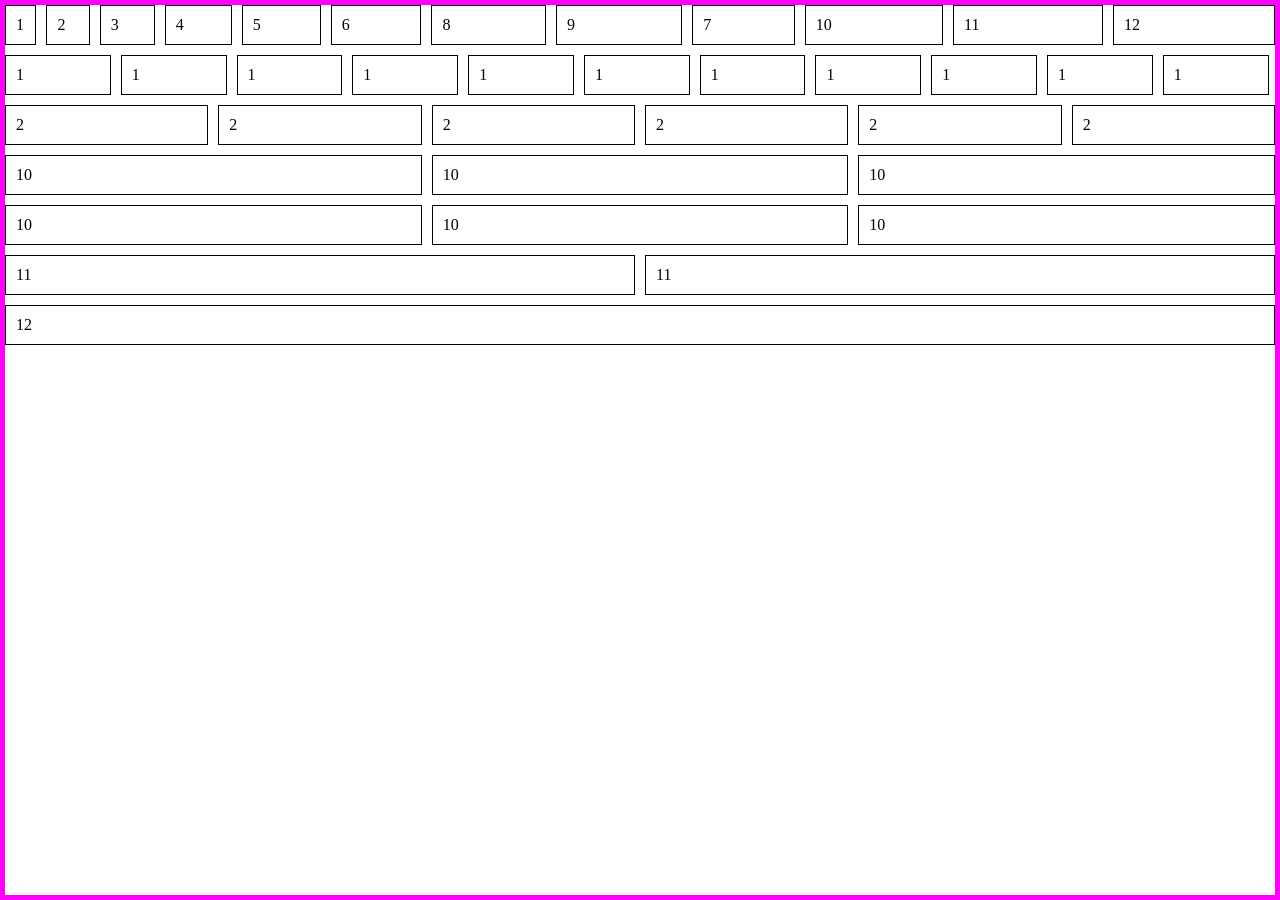
==== Opdracht 1/index.html @ 13d44083 "Feat: opdracht 1" ====
<!DOCTYPE html>
<html lang="en">

<head>
    <meta charset="UTF-8">
    <meta name="viewport" content="width=device-width, initial-scale=1.0">
    <title>Document</title>
    <link rel="stylesheet" href="style.css">
</head>

<body>
    <div class="container">
        <div class="row">
            <div class="col-1">
                1
            </div>
            <div class="col-2">
                2
            </div>
            <div class="col-3">
                3
            </div>
            <div class="col-4">
                4
            </div>
            <div class="col-5">
                5
            </div>
            <div class="col-6">
                6
            </div>
            <div class="col-8">
                8
            </div>
            <div class="col-9">
                9
            </div>
            <div class="col-7">
                7
            </div>
            <div class="col-10">
                10
            </div>
            <div class="col-11">
                11
            </div>
            <div class="col-12">
                12
            </div>
        </div>

        <div class="row">
            <div class="col-1">
                1
            </div>
            <div class="col-1">
                1
            </div>
            <div class="col-1">
                1
            </div>
            <div class="col-1">
                1
            </div>
            <div class="col-1">
                1
            </div>
            <div class="col-1">
                1
            </div>
            <div class="col-1">
                1
            </div>
            <div class="col-1">
                1
            </div>
            <div class="col-1">
                1
            </div>
            <div class="col-1">
                1
            </div>
            <div class="col-1">
                1
            </div>
        </div>
        <div class="row">
            <div class="col-2">
                2
            </div>
            <div class="col-2">
                2
            </div>
            <div class="col-2">
                2
            </div>
            <div class="col-2">
                2
            </div>
            <div class="col-2">
                2
            </div>
            <div class="col-2">
                2
            </div>
        </div>


            <div class="row">
            <div class="col-10">
                10
            </div>
            <div class="col-10">
                10
            </div>
            <div class="col-10">
                10
            </div>
        </div>


        <div class="row">
            <div class="col-10">
                10
            </div>
            <div class="col-10">
                10
            </div>
            <div class="col-10">
                10
            </div>
        </div>
        

        <div class="row">
            <div class="col-11">
                11
            </div>
            <div class="col-11">
                11
            </div>
        </div>
        <div class="row">
            <div class="col-12">
                12
            </div>
        </div>
</body>

</html>
---- Opdracht 1/style.css ----
* {
	margin: 0;
	padding: 0;
	box-sizing: border-box;
}

:root {
	--row-gap: 10px;
	--column-gap: 10px;
	--column-padding: 10px;
}

.container {
	margin: 0 auto;
	width: 100%;
	min-height: 100vh;
	display: flex;
	flex-direction: column;
	gap: var(--row-gap);
	border: 5px solid #f0f;
}

.row {
	display: flex;
	flex-wrap: nowrap;
	gap: var(--column-gap);
}

[class^="col-"] {
	padding: var(--column-padding);
	display: flex;
	flex-grow: 1;
	flex-shrink: 1;
	align-items: center;
	border: 1px solid #000;
}

 .col-1 {
    flex-grow: 0;
    flex-basis: 8.33%;
  }
  .col-2 {
    flex-grow: 0;
    flex-basis: 16.67%;
  }
  .col-3 {
    flex-grow: 0;
    flex-basis: 25%;
  }
  .col-4 {
    flex-grow: 0;
    flex-basis: 33.33%;
  }
  .col-5 {
    flex-grow: 0;
    flex-basis: 41.67%;
  }
  .col-6 {
    flex-grow: 0;
    flex-basis: 50%;
  }
  .col-7 {
    flex-grow: 0;
    flex-basis: 58.33%;
  }
  .col-8 {
    flex-grow: 0;
    flex-basis: 66.67%;
  }
  .col-9 {
    flex-grow: 0;
    flex-basis: 75%;
  }
  .col-10 {
    flex-grow: 0;
    flex-basis: 83.33%;
  }
  .col-11 {
    flex-grow: 0;
    flex-basis: 91.67%;
  }
  .col-12 {
    flex-grow: 0;
    flex-basis: 100%;
  }
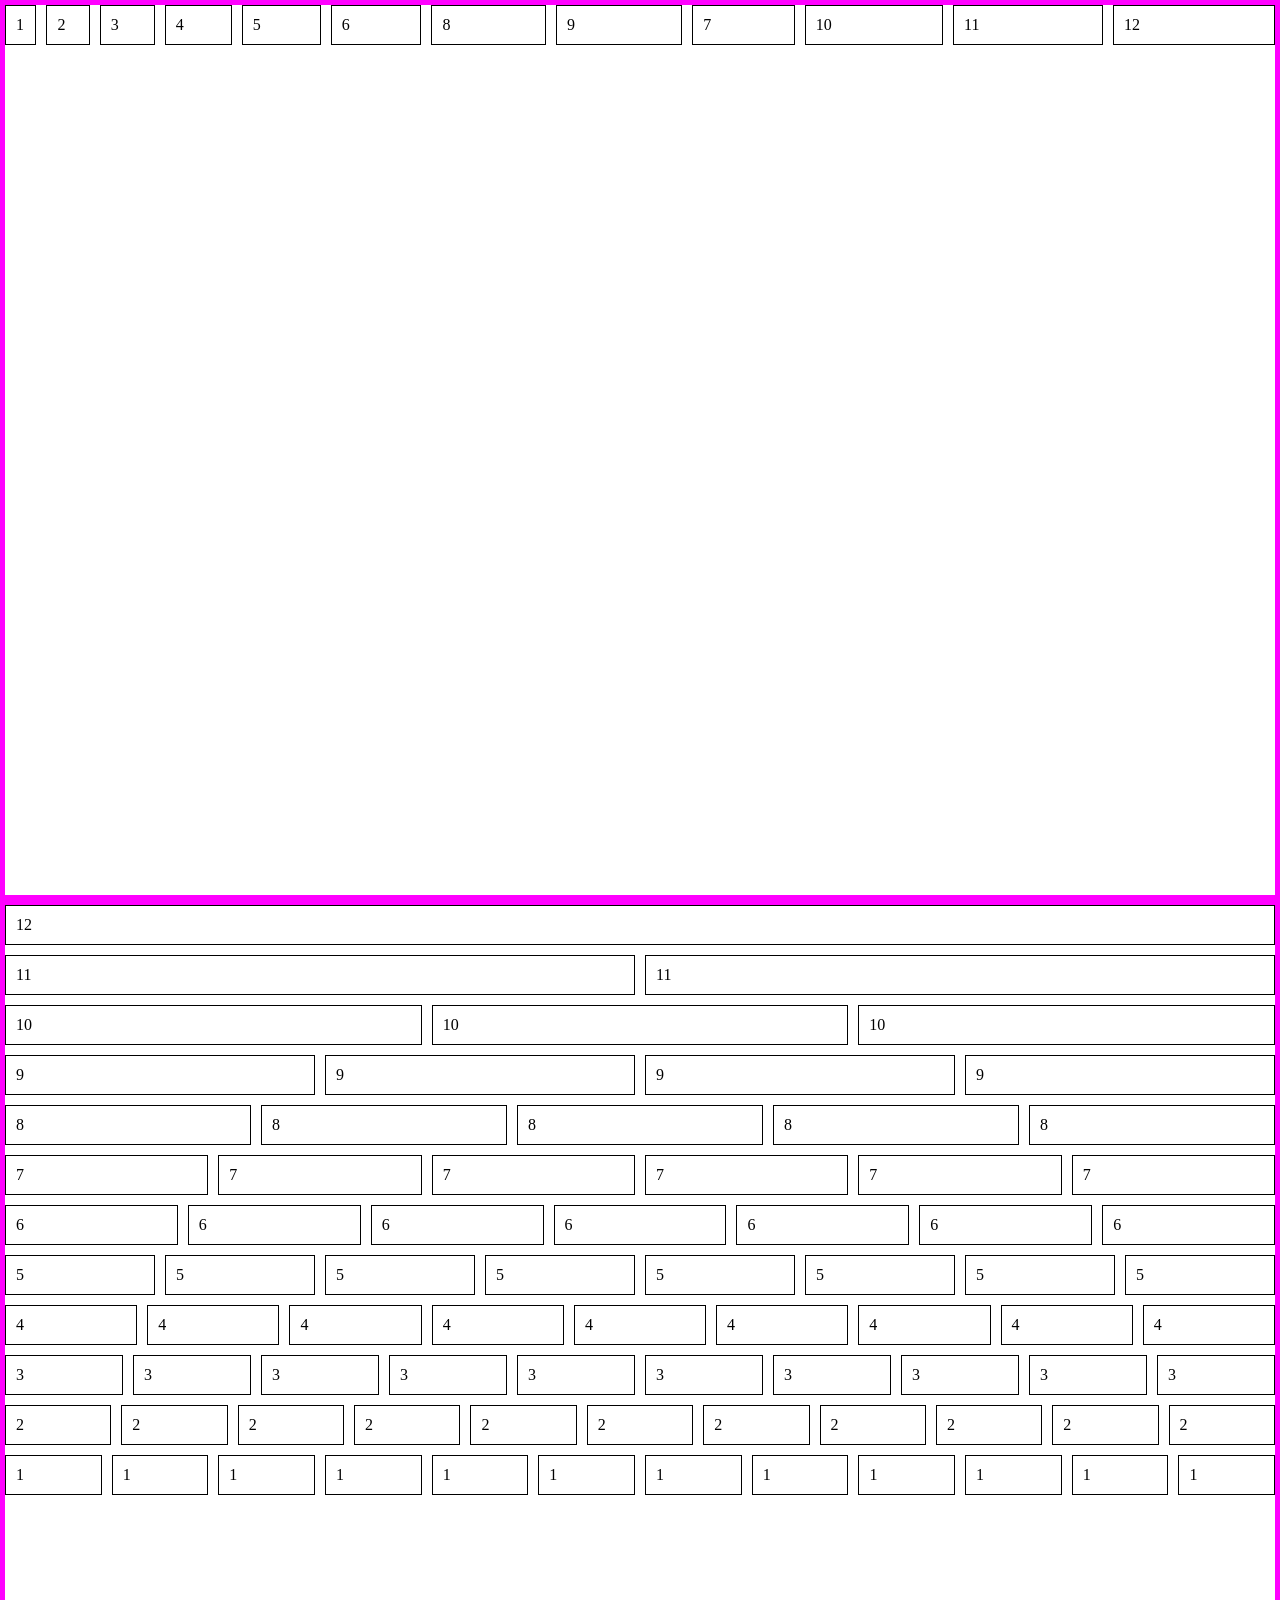
==== commit a8075c6a: "Feat: opdracht 1 af volledig" ====
--- a/Opdracht 1/index.html
+++ b/Opdracht 1/index.html
@@ -48,76 +48,23 @@
                 12
             </div>
         </div>
+    </div>
 
+    <div class="container">
         <div class="row">
-            <div class="col-1">
-                1
-            </div>
-            <div class="col-1">
-                1
-            </div>
-            <div class="col-1">
-                1
-            </div>
-            <div class="col-1">
-                1
-            </div>
-            <div class="col-1">
-                1
-            </div>
-            <div class="col-1">
-                1
-            </div>
-            <div class="col-1">
-                1
-            </div>
-            <div class="col-1">
-                1
-            </div>
-            <div class="col-1">
-                1
-            </div>
-            <div class="col-1">
-                1
-            </div>
-            <div class="col-1">
-                1
-            </div>
-        </div>
-        <div class="row">
-            <div class="col-2">
-                2
-            </div>
-            <div class="col-2">
-                2
-            </div>
-            <div class="col-2">
-                2
-            </div>
-            <div class="col-2">
-                2
-            </div>
-            <div class="col-2">
-                2
-            </div>
-            <div class="col-2">
-                2
+            <div class="col-12">
+                12
             </div>
         </div>
 
-
-            <div class="row">
-            <div class="col-10">
-                10
+        <div class="row">
+            <div class="col-11">
+                11
             </div>
-            <div class="col-10">
-                10
-            </div>
-            <div class="col-10">
-                10
+            <div class="col-11">
+                11
             </div>
         </div>
-
 
         <div class="row">
             <div class="col-10">
@@ -130,21 +77,115 @@
                 10
             </div>
         </div>
-        
 
         <div class="row">
-            <div class="col-11">
-                11
+            <div class="col-9">
+                9
             </div>
-            <div class="col-11">
-                11
+            <div class="col-9">
+                9
+            </div>
+            <div class="col-9">
+                9
+            </div>
+            <div class="col-9">
+                9
             </div>
         </div>
+
         <div class="row">
-            <div class="col-12">
-                12
+            <div class="col-8">8</div>
+            <div class="col-8">8</div>
+            <div class="col-8">8</div>
+            <div class="col-8">8</div>
+            <div class="col-8">8</div>
+        </div>
+
+        <div class="row">
+            <div class="col-7">7</div>
+            <div class="col-7">7</div>
+            <div class="col-7">7</div>
+            <div class="col-7">7</div>
+            <div class="col-7">7</div>
+            <div class="col-7">7</div>
+        </div>
+
+        <div class="row">
+            <div class="col-6">6</div>
+            <div class="col-6">6</div>
+            <div class="col-6">6</div>
+            <div class="col-6">6</div>
+            <div class="col-6">6</div>
+            <div class="col-6">6</div>
+            <div class="col-6">6</div>
+        </div>
+
+        <div class="row">
+            <div class="col-5">5</div>
+            <div class="col-5">5</div>
+            <div class="col-5">5</div>
+            <div class="col-5">5</div>
+            <div class="col-5">5</div>
+            <div class="col-5">5</div>
+            <div class="col-5">5</div>
+            <div class="col-5">5</div>
+        </div>
+
+        <div class="row">
+            <div class="col-4">4</div>
+            <div class="col-4">4</div>
+            <div class="col-4">4</div>
+            <div class="col-4">4</div>
+            <div class="col-4">4</div>
+            <div class="col-4">4</div>
+            <div class="col-4">4</div>
+            <div class="col-4">4</div>
+            <div class="col-4">4</div>
+        </div>
+
+        <div class="row">
+            <div class="col-3">3</div>
+            <div class="col-3">3</div>
+            <div class="col-3">3</div>
+            <div class="col-3">3</div>
+            <div class="col-3">3</div>
+            <div class="col-3">3</div>
+            <div class="col-3">3</div>
+            <div class="col-3">3</div>
+            <div class="col-3">3</div>
+            <div class="col-3">3</div>
+        </div>
+
+        <div class="row">
+            <div class="col-2">2</div>
+            <div class="col-2">2</div>
+            <div class="col-2">2</div>
+            <div class="col-2">2</div>
+            <div class="col-2">2</div>
+            <div class="col-2">2</div>
+            <div class="col-2">2</div>
+            <div class="col-2">2</div>
+            <div class="col-2">2</div>
+            <div class="col-2">2</div>
+            <div class="col-2">2</div>
+        </div>
+
+        <div class="row">
+            <div class="col-1">1</div>
+            <div class="col-1">1</div>
+            <div class="col-1">1</div>
+            <div class="col-1">1</div>
+            <div class="col-1">1</div>
+            <div class="col-1">1</div>
+            <div class="col-1">1</div>
+            <div class="col-1">1</div>
+            <div class="col-1">1</div>
+            <div class="col-1">1</div>
+            <div class="col-1">1</div>
+            <div class="col-1">1</div>
             </div>
         </div>
+    </div>
 </body>
 
 </html>
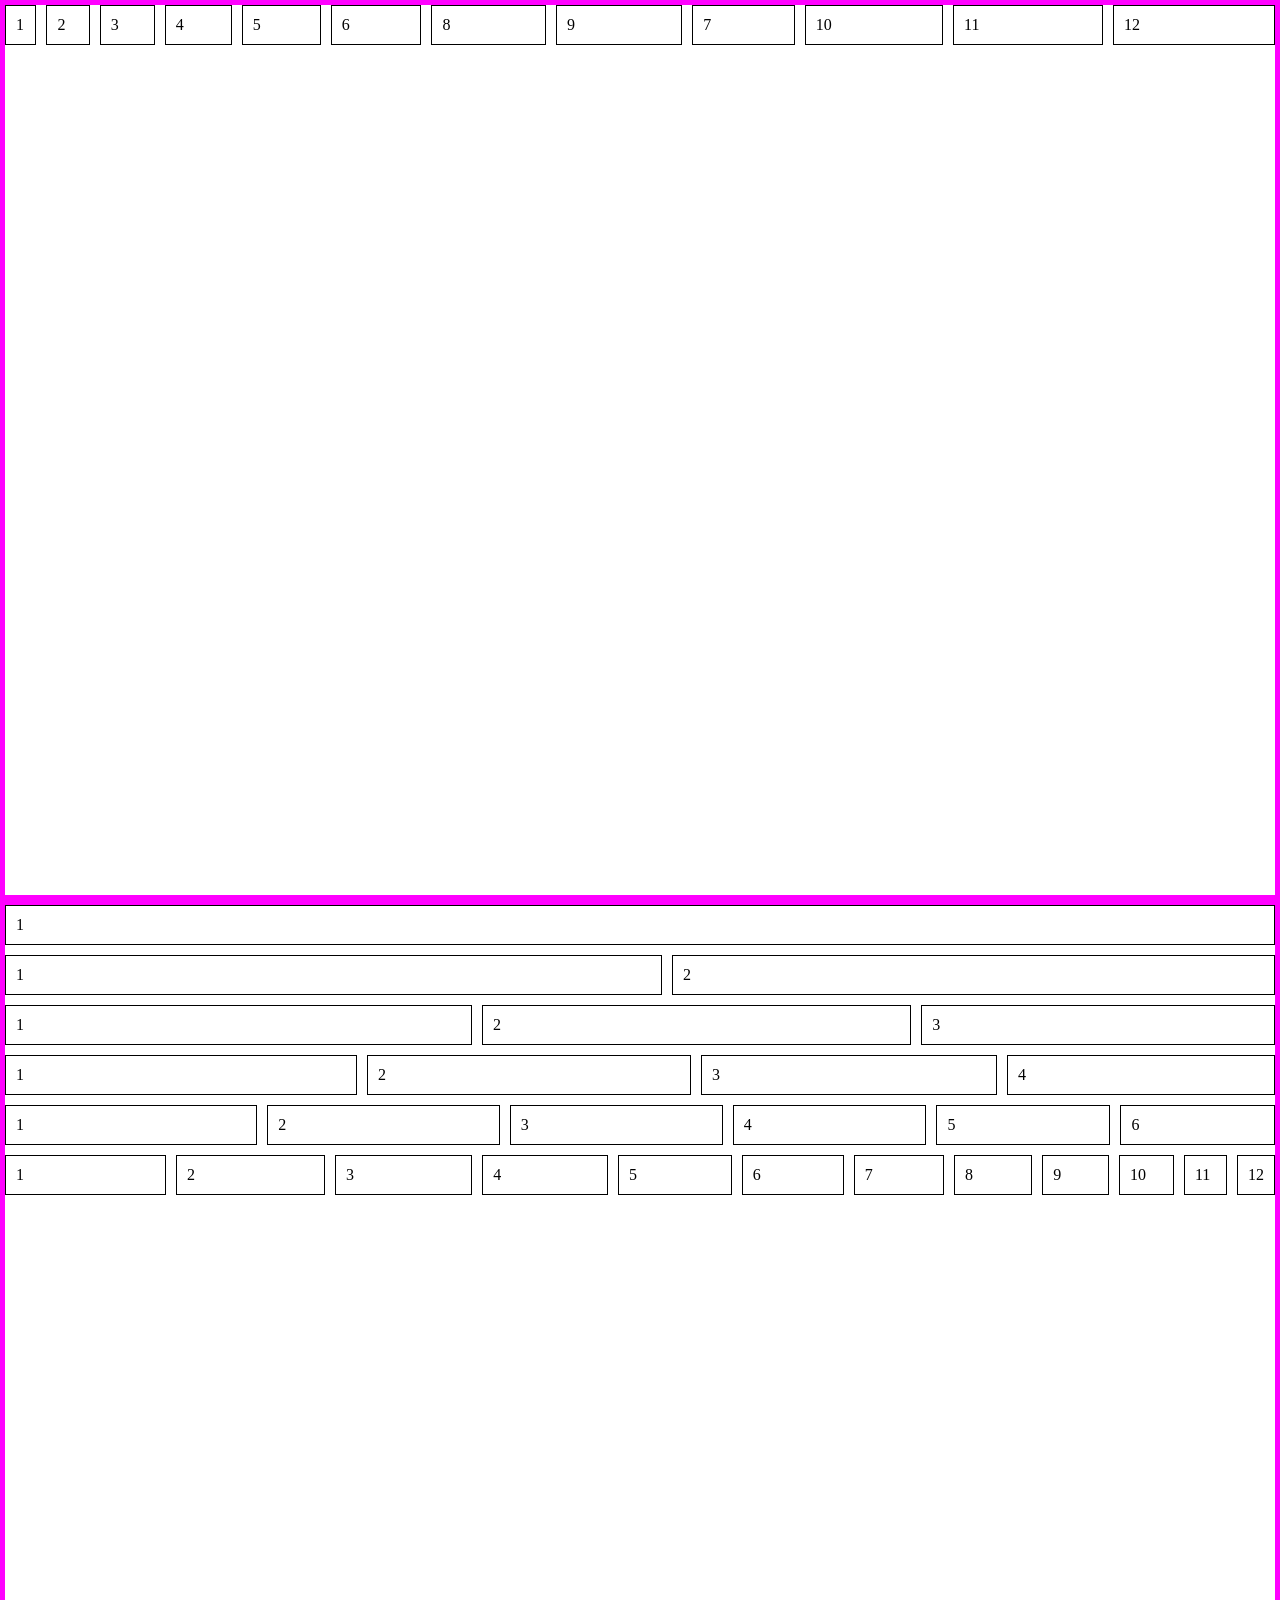
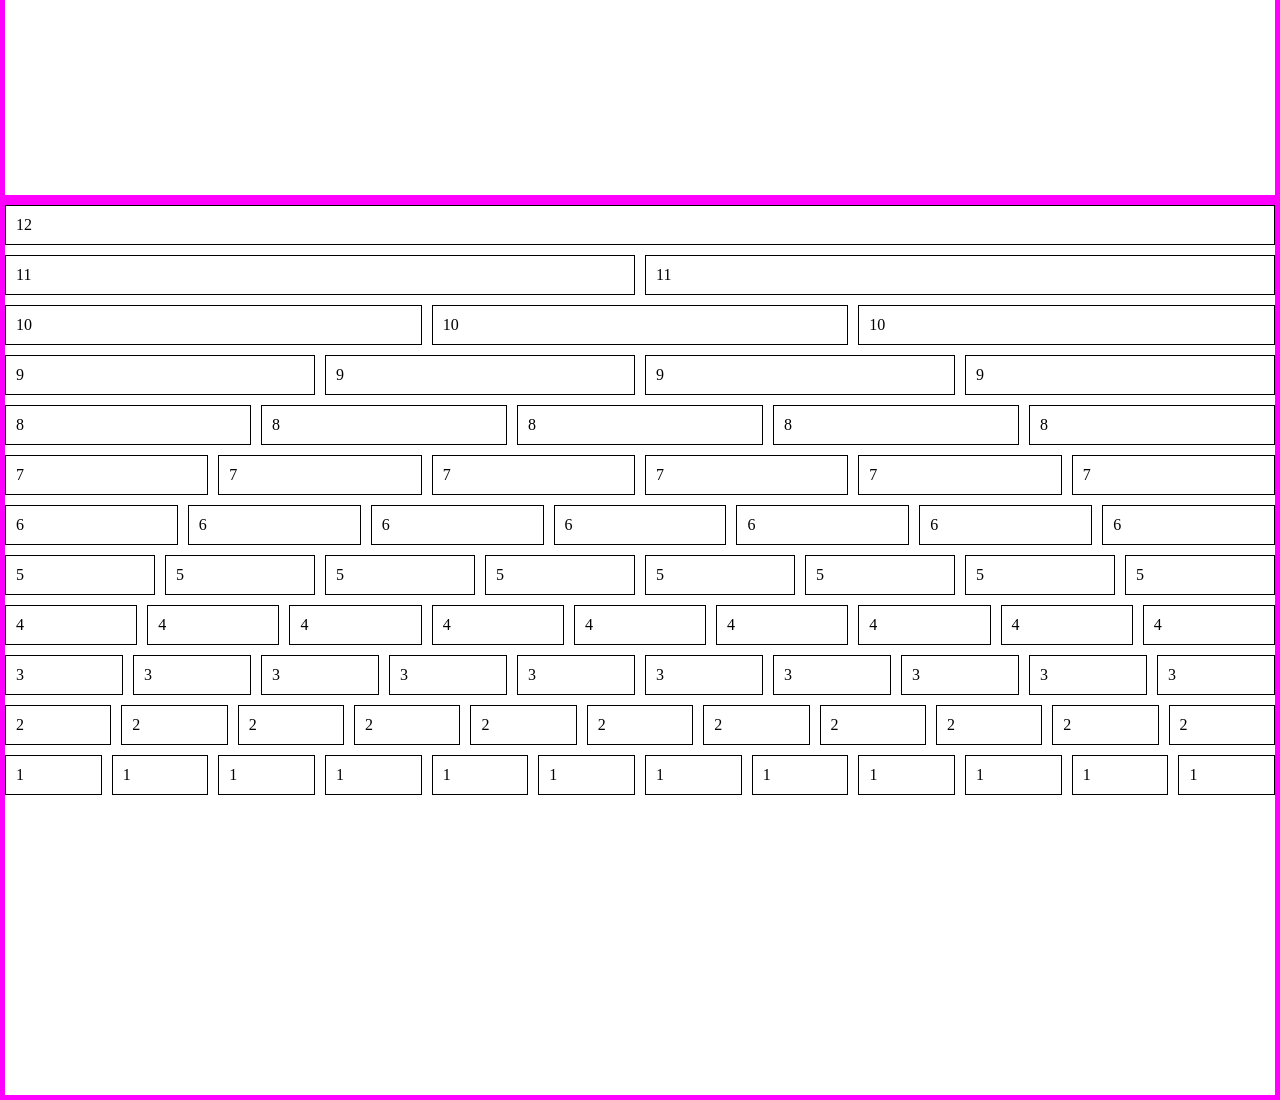
==== commit a3e7ee23: "Update" ====
--- a/Opdracht 1/index.html
+++ b/Opdracht 1/index.html
@@ -50,141 +50,172 @@
         </div>
     </div>
 
+        <div class="container">
+        <div class="row">
+            <div class="col-12">1</div>
+        </div>
+
+        <div class="row">
+            <div class="col-12">1</div>
+            <div class="col-11">2</div>
+        </div>
+
+        <div class="row">
+            <div class="col-12">1</div>
+            <div class="col-11">2</div>
+            <div class="col-9">3</div>
+        </div>
+
+        <div class="row">
+            <div class="col-12">1</div>
+            <div class="col-11">2</div>
+            <div class="col-10">3</div>
+            <div class="col-9">4</div>
+        </div>
+
+        <div class="row">
+            <div class="col-12">1</div>
+            <div class="col-11">2</div>
+            <div class="col-10">3</div>
+            <div class="col-9">4</div>
+            <div class="col-8">5</div>
+            <div class="col-7">6</div>
+        </div>
+
+        <div class="row">
+            <div class="col-12">1</div>
+            <div class="col-11">2</div>
+            <div class="col-10">3</div>
+            <div class="col-9">4</div>
+            <div class="col-8">5</div>
+            <div class="col-7">6</div>
+            <div class="col-6">7</div>
+            <div class="col-5">8</div>
+            <div class="col-4">9</div>
+            <div class="col-3">10</div>
+            <div class="col-2">11</div>
+            <div class="col-1">12</div>
+
+        </div>
+
+    </div>
+
+
     <div class="container">
         <div class="row">
-            <div class="col-12">
-                12
-            </div>
-        </div>
-
-        <div class="row">
-            <div class="col-11">
-                11
-            </div>
-            <div class="col-11">
-                11
-            </div>
-        </div>
-
-        <div class="row">
-            <div class="col-10">
-                10
-            </div>
-            <div class="col-10">
-                10
-            </div>
-            <div class="col-10">
-                10
-            </div>
-        </div>
-
-        <div class="row">
-            <div class="col-9">
-                9
-            </div>
-            <div class="col-9">
-                9
-            </div>
-            <div class="col-9">
-                9
-            </div>
-            <div class="col-9">
-                9
-            </div>
-        </div>
-
-        <div class="row">
-            <div class="col-8">8</div>
-            <div class="col-8">8</div>
-            <div class="col-8">8</div>
-            <div class="col-8">8</div>
-            <div class="col-8">8</div>
-        </div>
-
-        <div class="row">
-            <div class="col-7">7</div>
-            <div class="col-7">7</div>
-            <div class="col-7">7</div>
-            <div class="col-7">7</div>
-            <div class="col-7">7</div>
-            <div class="col-7">7</div>
-        </div>
-
-        <div class="row">
-            <div class="col-6">6</div>
-            <div class="col-6">6</div>
-            <div class="col-6">6</div>
-            <div class="col-6">6</div>
-            <div class="col-6">6</div>
-            <div class="col-6">6</div>
-            <div class="col-6">6</div>
-        </div>
-
-        <div class="row">
-            <div class="col-5">5</div>
-            <div class="col-5">5</div>
-            <div class="col-5">5</div>
-            <div class="col-5">5</div>
-            <div class="col-5">5</div>
-            <div class="col-5">5</div>
-            <div class="col-5">5</div>
-            <div class="col-5">5</div>
-        </div>
-
-        <div class="row">
-            <div class="col-4">4</div>
-            <div class="col-4">4</div>
-            <div class="col-4">4</div>
-            <div class="col-4">4</div>
-            <div class="col-4">4</div>
-            <div class="col-4">4</div>
-            <div class="col-4">4</div>
-            <div class="col-4">4</div>
-            <div class="col-4">4</div>
-        </div>
-
-        <div class="row">
-            <div class="col-3">3</div>
-            <div class="col-3">3</div>
-            <div class="col-3">3</div>
-            <div class="col-3">3</div>
-            <div class="col-3">3</div>
-            <div class="col-3">3</div>
-            <div class="col-3">3</div>
-            <div class="col-3">3</div>
-            <div class="col-3">3</div>
-            <div class="col-3">3</div>
-        </div>
-
-        <div class="row">
-            <div class="col-2">2</div>
-            <div class="col-2">2</div>
-            <div class="col-2">2</div>
-            <div class="col-2">2</div>
-            <div class="col-2">2</div>
-            <div class="col-2">2</div>
-            <div class="col-2">2</div>
-            <div class="col-2">2</div>
-            <div class="col-2">2</div>
-            <div class="col-2">2</div>
-            <div class="col-2">2</div>
-        </div>
-
-        <div class="row">
-            <div class="col-1">1</div>
-            <div class="col-1">1</div>
-            <div class="col-1">1</div>
-            <div class="col-1">1</div>
-            <div class="col-1">1</div>
-            <div class="col-1">1</div>
-            <div class="col-1">1</div>
-            <div class="col-1">1</div>
-            <div class="col-1">1</div>
-            <div class="col-1">1</div>
-            <div class="col-1">1</div>
-            <div class="col-1">1</div>
-            </div>
-        </div>
+            <div class="col-12">12</div>
+        </div>
+
+        <div class="row">
+            <div class="col-11">11</div>
+            <div class="col-11">11</div>
+        </div>
+
+        <div class="row">
+            <div class="col-10">10</div>
+            <div class="col-10">10</div>
+            <div class="col-10">10</div>
+        </div>
+
+        <div class="row">
+            <div class="col-9">9</div>
+            <div class="col-9">9</div>
+            <div class="col-9">9</div>
+            <div class="col-9">9</div>
+        </div>
+
+        <div class="row">
+            <div class="col-8">8</div>
+            <div class="col-8">8</div>
+            <div class="col-8">8</div>
+            <div class="col-8">8</div>
+            <div class="col-8">8</div>
+        </div>
+
+        <div class="row">
+            <div class="col-7">7</div>
+            <div class="col-7">7</div>
+            <div class="col-7">7</div>
+            <div class="col-7">7</div>
+            <div class="col-7">7</div>
+            <div class="col-7">7</div>
+        </div>
+
+        <div class="row">
+            <div class="col-6">6</div>
+            <div class="col-6">6</div>
+            <div class="col-6">6</div>
+            <div class="col-6">6</div>
+            <div class="col-6">6</div>
+            <div class="col-6">6</div>
+            <div class="col-6">6</div>
+        </div>
+
+        <div class="row">
+            <div class="col-5">5</div>
+            <div class="col-5">5</div>
+            <div class="col-5">5</div>
+            <div class="col-5">5</div>
+            <div class="col-5">5</div>
+            <div class="col-5">5</div>
+            <div class="col-5">5</div>
+            <div class="col-5">5</div>
+        </div>
+
+        <div class="row">
+            <div class="col-4">4</div>
+            <div class="col-4">4</div>
+            <div class="col-4">4</div>
+            <div class="col-4">4</div>
+            <div class="col-4">4</div>
+            <div class="col-4">4</div>
+            <div class="col-4">4</div>
+            <div class="col-4">4</div>
+            <div class="col-4">4</div>
+        </div>
+
+        <div class="row">
+            <div class="col-3">3</div>
+            <div class="col-3">3</div>
+            <div class="col-3">3</div>
+            <div class="col-3">3</div>
+            <div class="col-3">3</div>
+            <div class="col-3">3</div>
+            <div class="col-3">3</div>
+            <div class="col-3">3</div>
+            <div class="col-3">3</div>
+            <div class="col-3">3</div>
+        </div>
+
+        <div class="row">
+            <div class="col-2">2</div>
+            <div class="col-2">2</div>
+            <div class="col-2">2</div>
+            <div class="col-2">2</div>
+            <div class="col-2">2</div>
+            <div class="col-2">2</div>
+            <div class="col-2">2</div>
+            <div class="col-2">2</div>
+            <div class="col-2">2</div>
+            <div class="col-2">2</div>
+            <div class="col-2">2</div>
+        </div>
+
+        <div class="row">
+            <div class="col-1">1</div>
+            <div class="col-1">1</div>
+            <div class="col-1">1</div>
+            <div class="col-1">1</div>
+            <div class="col-1">1</div>
+            <div class="col-1">1</div>
+            <div class="col-1">1</div>
+            <div class="col-1">1</div>
+            <div class="col-1">1</div>
+            <div class="col-1">1</div>
+            <div class="col-1">1</div>
+            <div class="col-1">1</div>
+        </div>
+    </div>
     </div>
 </body>
 
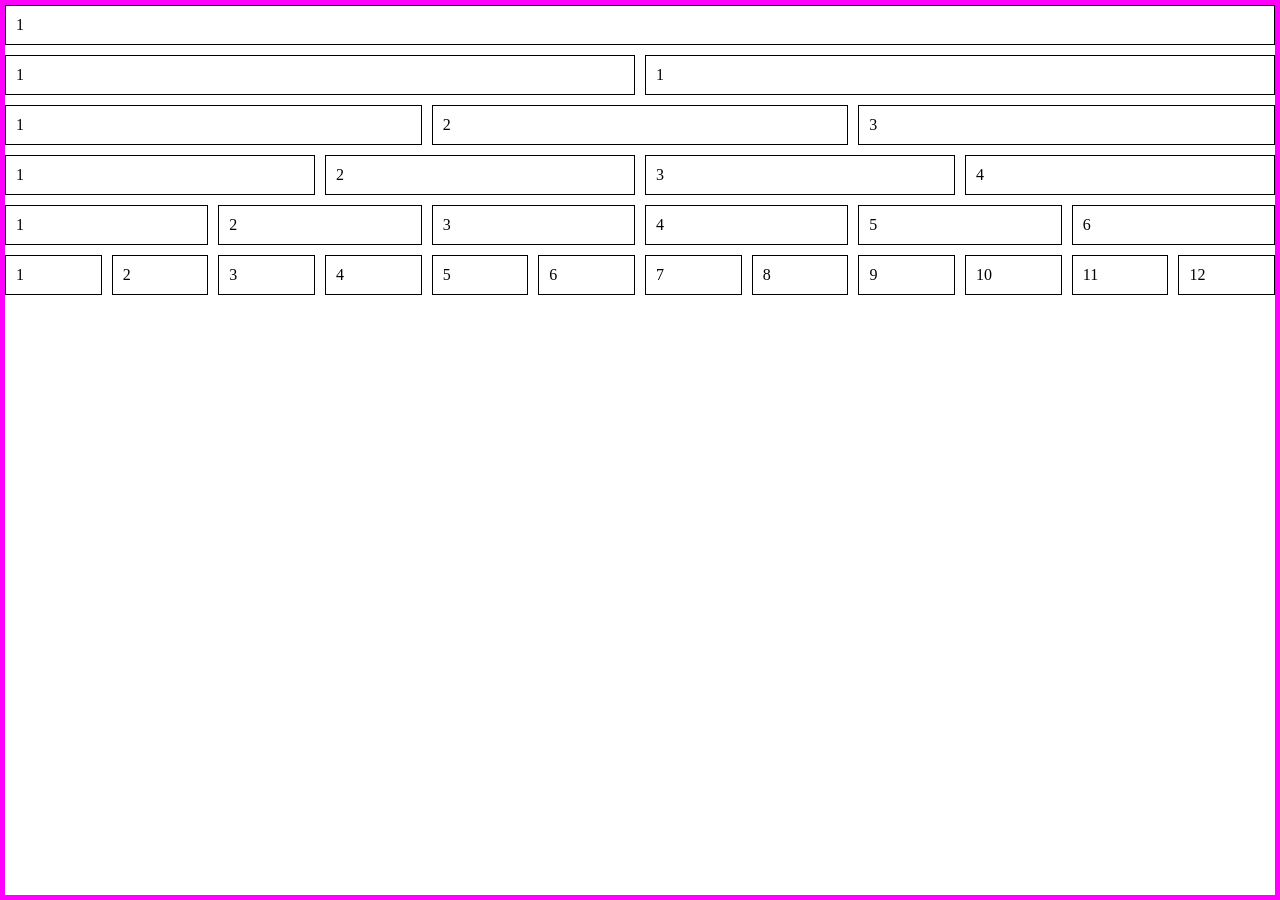
==== commit d4ee5735: "Opdracht 1b en 1c" ====
--- a/Opdracht 1/index.html
+++ b/Opdracht 1/index.html
@@ -9,213 +9,54 @@
 </head>
 
 <body>
-    <div class="container">
-        <div class="row">
-            <div class="col-1">
-                1
-            </div>
-            <div class="col-2">
-                2
-            </div>
-            <div class="col-3">
-                3
-            </div>
-            <div class="col-4">
-                4
-            </div>
-            <div class="col-5">
-                5
-            </div>
-            <div class="col-6">
-                6
-            </div>
-            <div class="col-8">
-                8
-            </div>
-            <div class="col-9">
-                9
-            </div>
-            <div class="col-7">
-                7
-            </div>
-            <div class="col-10">
-                10
-            </div>
-            <div class="col-11">
-                11
-            </div>
-            <div class="col-12">
-                12
-            </div>
-        </div>
-    </div>
-
-        <div class="container">
+     <div class="container">
         <div class="row">
             <div class="col-12">1</div>
         </div>
 
         <div class="row">
-            <div class="col-12">1</div>
-            <div class="col-11">2</div>
+            <div class="col-11">1</div>
+            <div class="col-11">1</div>
         </div>
 
         <div class="row">
-            <div class="col-12">1</div>
-            <div class="col-11">2</div>
-            <div class="col-9">3</div>
+            <div class="col-10">1</div>
+            <div class="col-10">2</div>
+            <div class="col-10">3</div>
         </div>
 
         <div class="row">
-            <div class="col-12">1</div>
-            <div class="col-11">2</div>
-            <div class="col-10">3</div>
+            <div class="col-9">1</div>
+            <div class="col-9">2</div>
+            <div class="col-9">3</div>
             <div class="col-9">4</div>
         </div>
 
         <div class="row">
-            <div class="col-12">1</div>
-            <div class="col-11">2</div>
-            <div class="col-10">3</div>
-            <div class="col-9">4</div>
-            <div class="col-8">5</div>
-            <div class="col-7">6</div>
-        </div>
-
-        <div class="row">
-            <div class="col-12">1</div>
-            <div class="col-11">2</div>
-            <div class="col-10">3</div>
-            <div class="col-9">4</div>
-            <div class="col-8">5</div>
-            <div class="col-7">6</div>
-            <div class="col-6">7</div>
-            <div class="col-5">8</div>
-            <div class="col-4">9</div>
-            <div class="col-3">10</div>
-            <div class="col-2">11</div>
-            <div class="col-1">12</div>
-
-        </div>
-
-    </div>
-
-
-    <div class="container">
-        <div class="row">
-            <div class="col-12">12</div>
-        </div>
-
-        <div class="row">
-            <div class="col-11">11</div>
-            <div class="col-11">11</div>
-        </div>
-
-        <div class="row">
-            <div class="col-10">10</div>
-            <div class="col-10">10</div>
-            <div class="col-10">10</div>
-        </div>
-
-        <div class="row">
-            <div class="col-9">9</div>
-            <div class="col-9">9</div>
-            <div class="col-9">9</div>
-            <div class="col-9">9</div>
-        </div>
-
-        <div class="row">
-            <div class="col-8">8</div>
-            <div class="col-8">8</div>
-            <div class="col-8">8</div>
-            <div class="col-8">8</div>
-            <div class="col-8">8</div>
-        </div>
-
-        <div class="row">
-            <div class="col-7">7</div>
-            <div class="col-7">7</div>
-            <div class="col-7">7</div>
-            <div class="col-7">7</div>
-            <div class="col-7">7</div>
-            <div class="col-7">7</div>
-        </div>
-
-        <div class="row">
-            <div class="col-6">6</div>
-            <div class="col-6">6</div>
-            <div class="col-6">6</div>
-            <div class="col-6">6</div>
-            <div class="col-6">6</div>
-            <div class="col-6">6</div>
+            <div class="col-6">1</div>
+            <div class="col-6">2</div>
+            <div class="col-6">3</div>
+            <div class="col-6">4</div>
+            <div class="col-6">5</div>
             <div class="col-6">6</div>
         </div>
 
         <div class="row">
-            <div class="col-5">5</div>
-            <div class="col-5">5</div>
-            <div class="col-5">5</div>
-            <div class="col-5">5</div>
-            <div class="col-5">5</div>
-            <div class="col-5">5</div>
-            <div class="col-5">5</div>
-            <div class="col-5">5</div>
-        </div>
-
-        <div class="row">
-            <div class="col-4">4</div>
-            <div class="col-4">4</div>
-            <div class="col-4">4</div>
-            <div class="col-4">4</div>
-            <div class="col-4">4</div>
-            <div class="col-4">4</div>
-            <div class="col-4">4</div>
-            <div class="col-4">4</div>
-            <div class="col-4">4</div>
-        </div>
-
-        <div class="row">
-            <div class="col-3">3</div>
-            <div class="col-3">3</div>
-            <div class="col-3">3</div>
-            <div class="col-3">3</div>
-            <div class="col-3">3</div>
-            <div class="col-3">3</div>
-            <div class="col-3">3</div>
-            <div class="col-3">3</div>
-            <div class="col-3">3</div>
-            <div class="col-3">3</div>
-        </div>
-
-        <div class="row">
-            <div class="col-2">2</div>
-            <div class="col-2">2</div>
-            <div class="col-2">2</div>
-            <div class="col-2">2</div>
-            <div class="col-2">2</div>
-            <div class="col-2">2</div>
-            <div class="col-2">2</div>
-            <div class="col-2">2</div>
-            <div class="col-2">2</div>
-            <div class="col-2">2</div>
-            <div class="col-2">2</div>
-        </div>
-
-        <div class="row">
             <div class="col-1">1</div>
-            <div class="col-1">1</div>
-            <div class="col-1">1</div>
-            <div class="col-1">1</div>
-            <div class="col-1">1</div>
-            <div class="col-1">1</div>
-            <div class="col-1">1</div>
-            <div class="col-1">1</div>
-            <div class="col-1">1</div>
-            <div class="col-1">1</div>
-            <div class="col-1">1</div>
-            <div class="col-1">1</div>
+            <div class="col-1">2</div>
+            <div class="col-1">3</div>
+            <div class="col-1">4</div>
+            <div class="col-1">5</div>
+            <div class="col-1">6</div>
+            <div class="col-1">7</div>
+            <div class="col-1">8</div>
+            <div class="col-1">9</div>
+            <div class="col-1">10</div>
+            <div class="col-1">11</div>
+            <div class="col-1">12</div>
         </div>
     </div>
+
     </div>
 </body>
 
